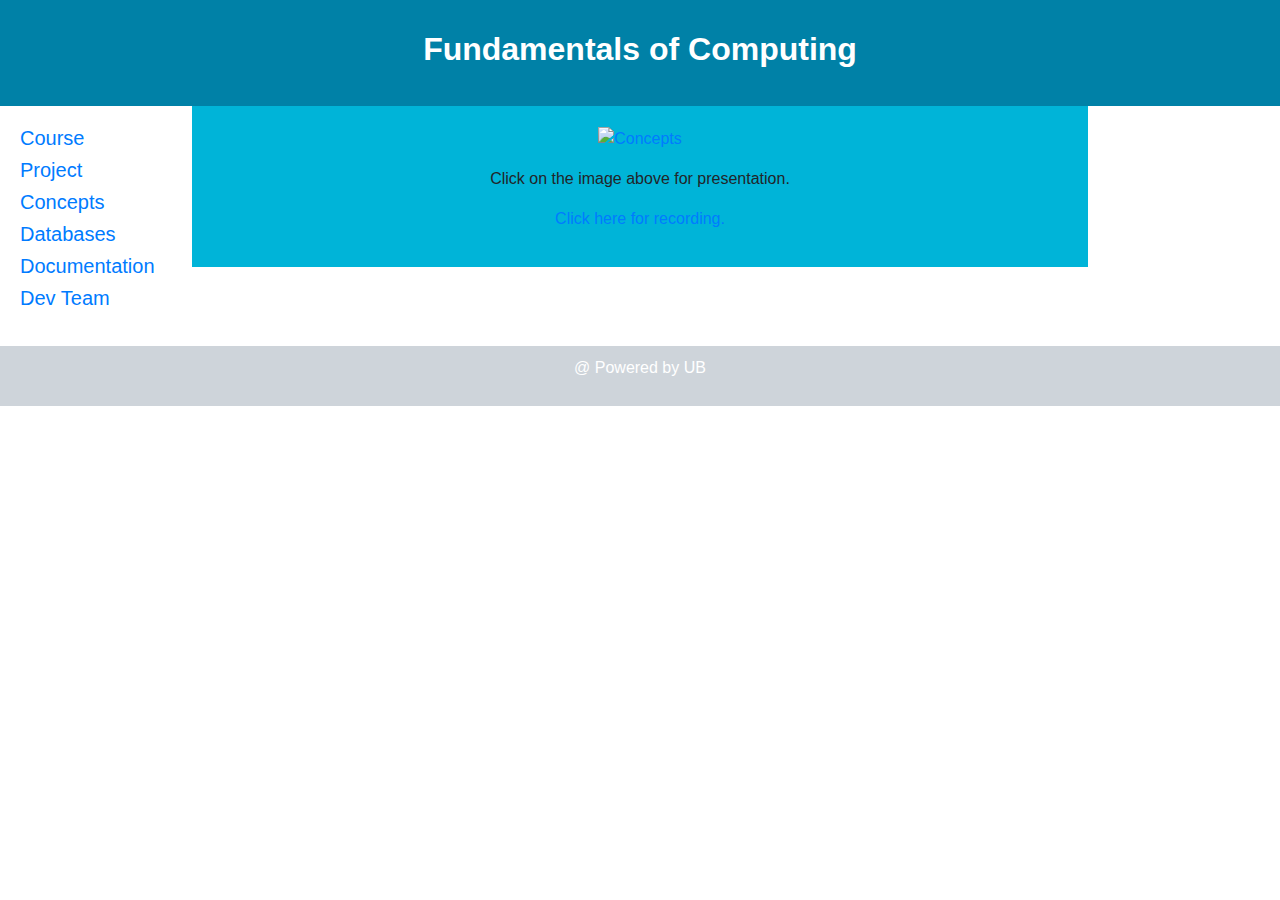
==== concepts.html @ 4b4521ef "Create concepts.html" ====
<!DOCTYPE html>
<html>
<head>
<title>FoC</title>
<link rel="stylesheet" type="text/css" href="style.css">
<link rel="stylesheet" href="https://maxcdn.bootstrapcdn.com/bootstrap/4.0.0/css/bootstrap.min.css" integrity="sha384-Gn5384xqQ1aoWXA+058RXPxPg6fy4IWvTNh0E263XmFcJlSAwiGgFAW/dAiS6JXm" crossorigin="anonymous">
<meta charset="utf-8">
<meta name="viewport" content="width=device-width, initial-scale=1">

</head>
<body>

<header>
  <h2><b>Fundamentals of Computing</b></h2>
</header>

<section>
  <nav>
    <ul>
      <li><h5><a href="index.html">Course</a></h5></li>
      <li><h5><a href="project.html">Project</a></h5></li>
	  <li><h5><a href="concepts.html">Concepts</a></h5></li>
	  <li><h5><a href="database.html">Databases</a></h5></li>
	  <li><h5><a href="documentation.html">Documentation</a></h5></li>
      <li><h5><a href="aboutme.html">Dev Team</a></h5></li>
    </ul>
  </nav>
  
  <article>
  <center> <a href="https://docs.google.com/presentation/d/1U9iXLG5U7AraTIjt5SQsIQRBqt_v-x6M59IeAXXUDR0/edit?usp=sharing"><img src="concepts.PNG" alt="Concepts" width="515" height="290" ></a>
   <p></p>

    <p>Click on the image above for presentation.</p>
	  <p> <a href="https://drive.google.com/file/d/1MQ6RLFJ4ePxckq2uc3vrH9X65NVjI4kb/view?usp=sharing">Click here for recording.</a></p></center>
    </article>
</section>

<footer>
  <p>@ Powered by UB</p>
</footer>

</body>
</html>
---- style.css ----
* {
  box-sizing: border-box;
}

body {
  font-family: Arial, Helvetica, sans-serif;
}

/* Style the header */
header {
  background-color: #0081a7;
  padding: 30px;
  text-align: center;
  font-size: 35px;
  color: white;
}

/* Create two columns/boxes that floats next to each other */
nav {
  float: left;
  width: 15%;
  /*height: 300px;  only for demonstration, should be removed */
  background: #FFFFFF;
 padding: 20px;
}

/* Style the list inside the menu */
nav ul {
  list-style-type: none;
  padding: 0;
}

article {
  float: left;
  padding: 20px;
  width: 70%;
  background-color: #00b4d8;
  /* height: 300px;  only for demonstration, should be removed */
}

/* Clear floats after the columns */
section:after {
  content: "";
  display: table;
  clear: both;
}

/* Style the footer */
footer {
  background-color: #ced4da;
  padding: 10px;
  text-align: center;
  color: white;
}

/* Responsive layout - makes the two columns/boxes stack on top of each other instead of next to each other, on small screens */
@media (max-width: 600px) {
  nav, article {
    width: 100%;
    height: auto;
  }
}
* {
  box-sizing: border-box;
}

/* Create two equal columns that floats next to each other */
.column {
  float: left;
  width: 50%;
  padding: 10px;

}

/* Clear floats after the columns */
.row:after {
  content: "";
  display: table;
  clear: both;
}
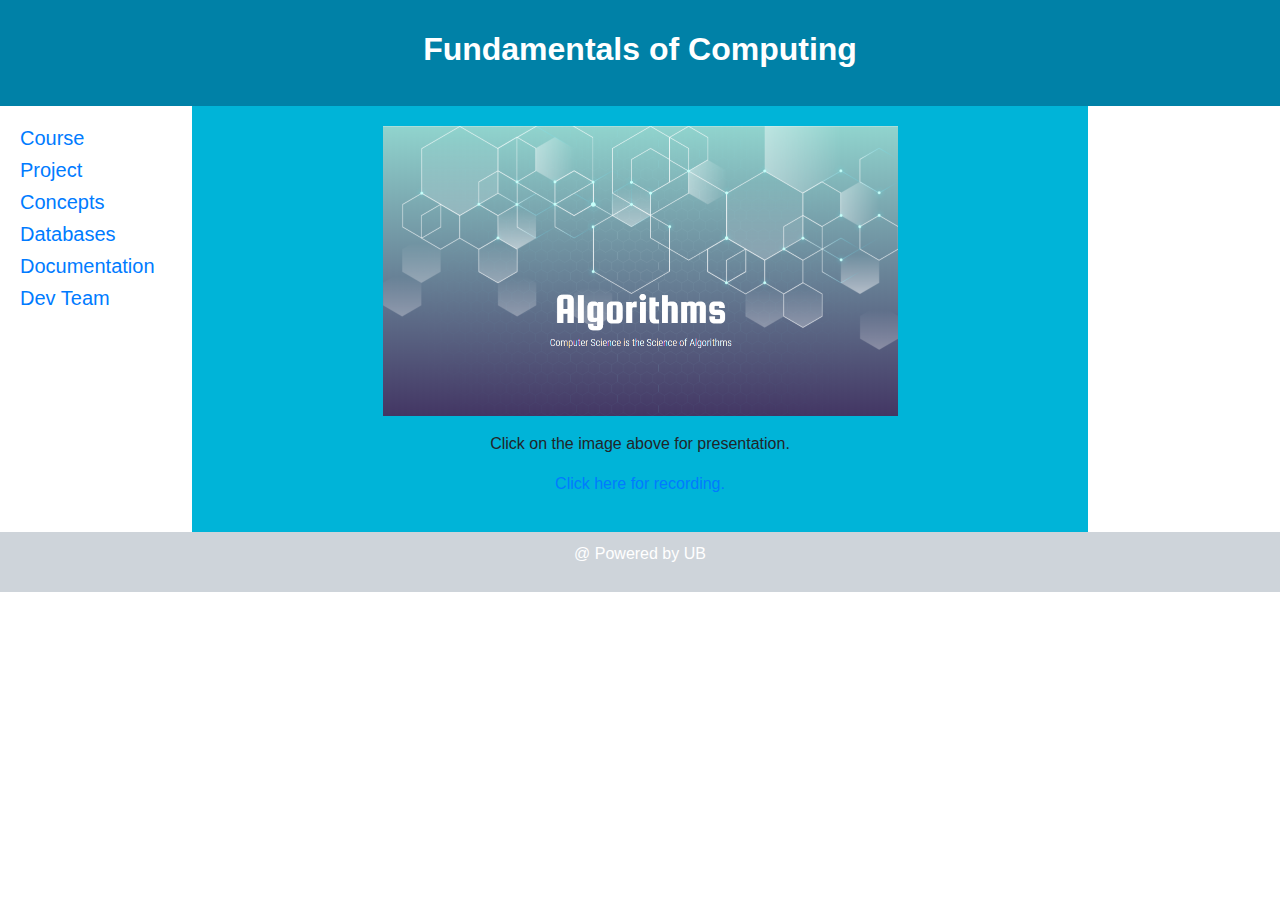
==== commit 90872d33: "Update concepts.html" ====
--- a/concepts.html
+++ b/concepts.html
@@ -27,11 +27,11 @@
   </nav>
   
   <article>
-  <center> <a href="https://docs.google.com/presentation/d/1U9iXLG5U7AraTIjt5SQsIQRBqt_v-x6M59IeAXXUDR0/edit?usp=sharing"><img src="concepts.PNG" alt="Concepts" width="515" height="290" ></a>
+  <center> <a href="https://docs.google.com/presentation/d/1br1oVQiKqibeHoTAc2lI9y-UHqzCwMQglie1Vue2Wtc/edit?usp=sharing"><img src="concepts.PNG" alt="Concepts" width="515" height="290" ></a>
    <p></p>
 
     <p>Click on the image above for presentation.</p>
-	  <p> <a href="https://drive.google.com/file/d/1MQ6RLFJ4ePxckq2uc3vrH9X65NVjI4kb/view?usp=sharing">Click here for recording.</a></p></center>
+	  <p> <a href="https://docs.google.com/presentation/d/1br1oVQiKqibeHoTAc2lI9y-UHqzCwMQglie1Vue2Wtc/edit?usp=sharing">Click here for recording.</a></p></center>
     </article>
 </section>
 
